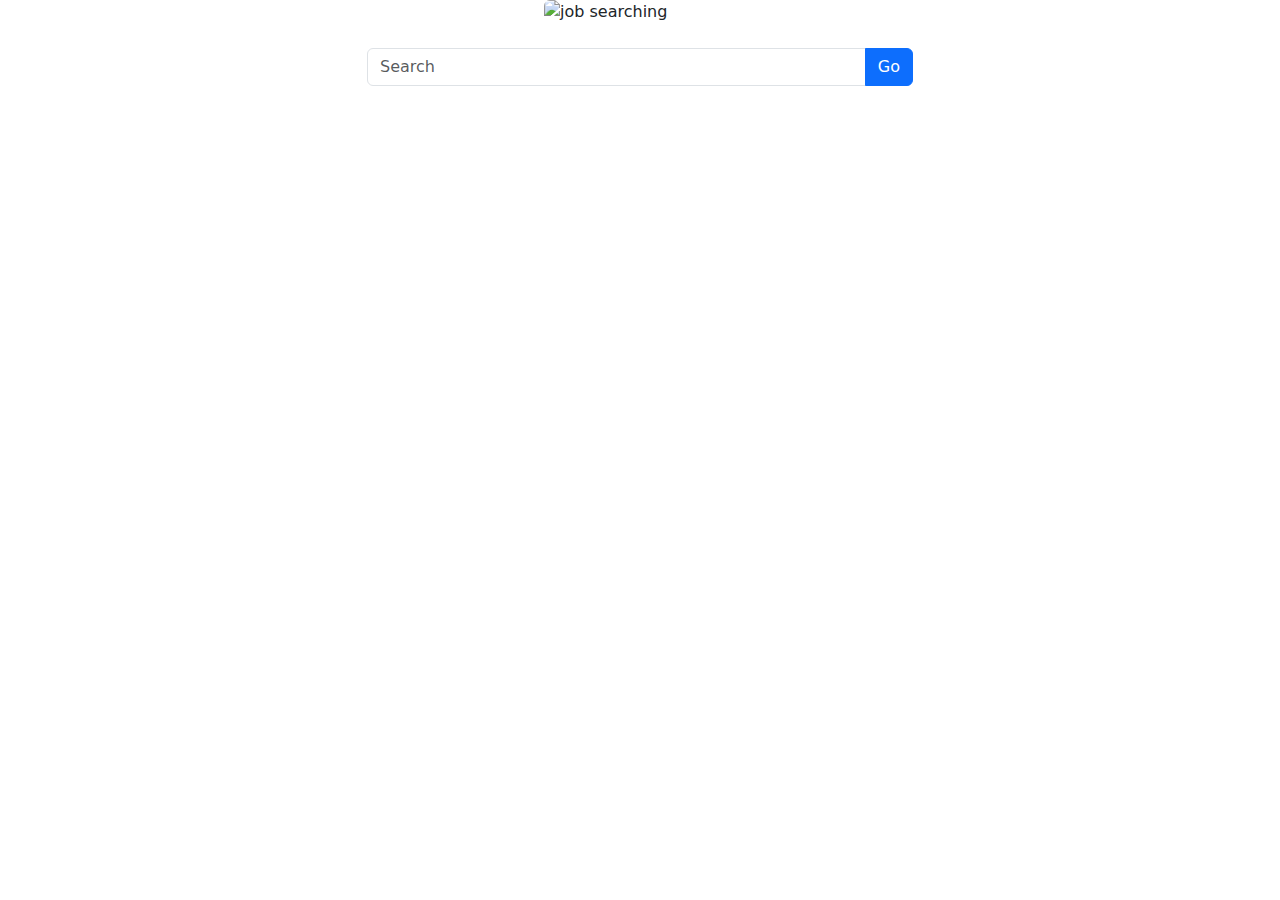
==== search_companies.html @ 43958fa4 "Merge branch 'main' of github.com:BaharMahmud/FindYourDreamJob into feature/baharsCodes" ====
<!DOCTYPE html>
<!-- Resulting code after Instructor Demo -->
<html lang="en">
  <head>
    <meta charset="utf-8" />
    <meta name="viewport" content="width=device-width, initial-scale=1" />
    <link
    rel="stylesheet"
    href="./assets/css/style.css"
  />
  <link
      href="https://cdn.jsdelivr.net/npm/bootstrap@5.1.3/dist/css/bootstrap.min.css"
      rel="stylesheet"
     
    />
  <title>Search For Companies</title>
</head>


<body>



<img src="https://images.businessnewsdaily.com/app/uploads/2022/04/04081920/1554239632.jpeg "class="rounded mx-auto d-block" style="max-width:15%;" alt="job searching">

<div class="container">
    <div class="row justify-content-center">
      <div class="col-md-6">
        <form>
          <div class="input-group mb-3">
            <input type="text" class="form-control mt-4" placeholder="Search" aria-label="Search" aria-describedby="button-addon2" >
            <button class="btn btn-primary mt-4" type="submit" id="button-addon2">Go</button>
          </div>
        </form>
      </div>
    </div>
  </div>

 <script src="search_companies.html"></script>
</body>
</html>
---- assets/css/style.css ----
.w3-container{
    background-color: antiquewhite;
    margin-bottom: 20px;
}

.w3-button w3-block w3-black{
   background-color: white;
}

.fa {
   
        padding: 17px;
        border-radius: 15px;
        box-shadow: #84809c;
}
     
.fa-facebook {
    background: #3B5998;
    color: white;
  }

  .fa-instagram {
 background: #d6249f;
  background: radial-gradient(circle at 30% 107%, #fdf497 0%, #fdf497 5%, #fd5949 45%,#d6249f 60%,#285AEB 90%);
  box-shadow: 0px 3px 10px rgba(0,0,0,.25); }

.fa-github{
    background-color:#efedea;
    border: 2px solid black;
    color: #101010;
 }
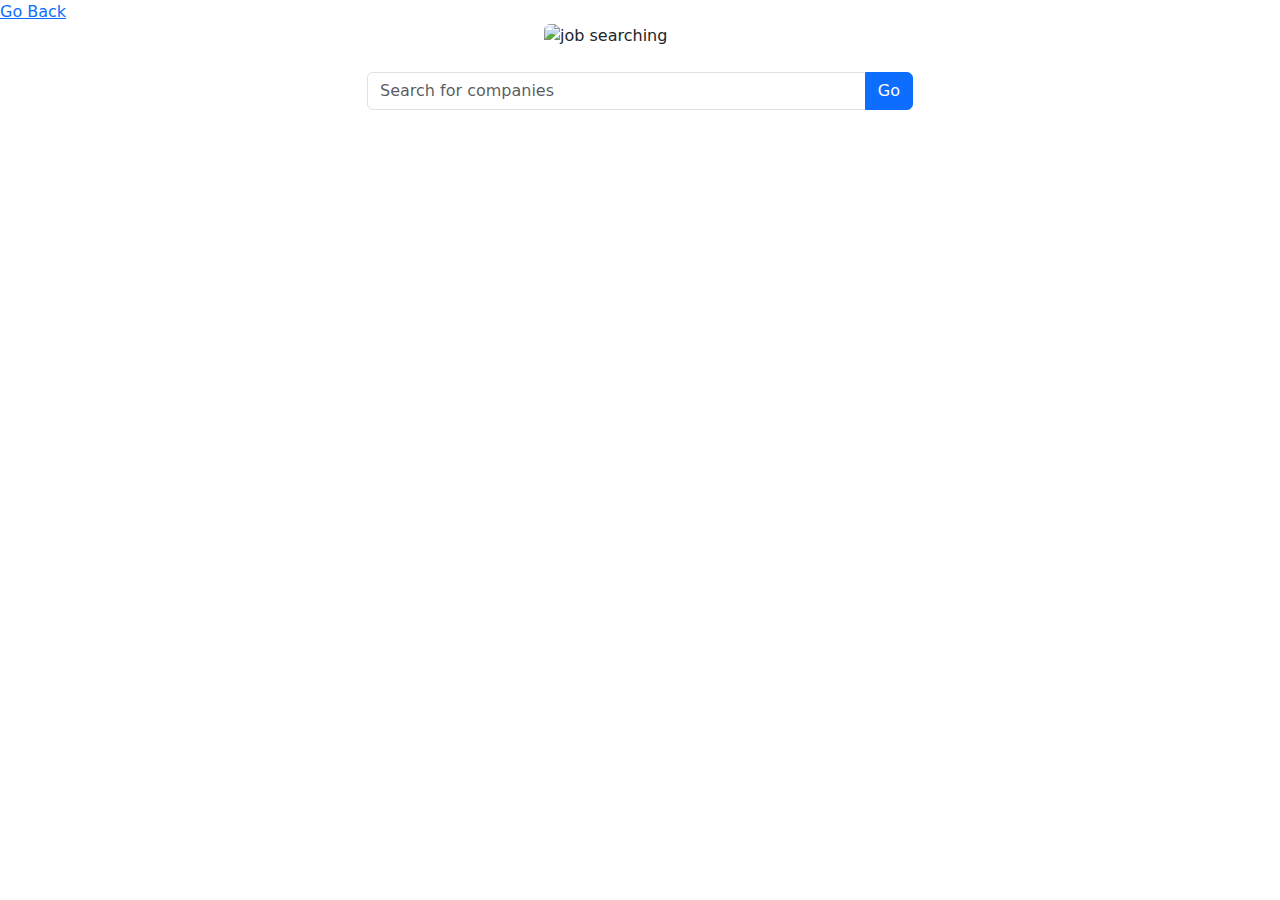
==== commit 4f486dc9: "added Go back button in html files and some css for index html" ====
--- a/search_companies.html
+++ b/search_companies.html
@@ -19,7 +19,7 @@
 
 <body>
 
-
+  <a href="index.html">Go Back</a>
 
 <img src="https://images.businessnewsdaily.com/app/uploads/2022/04/04081920/1554239632.jpeg "class="rounded mx-auto d-block" style="max-width:15%;" alt="job searching">
 
@@ -28,7 +28,7 @@
       <div class="col-md-6">
         <form>
           <div class="input-group mb-3">
-            <input type="text" class="form-control mt-4" placeholder="Search" aria-label="Search" aria-describedby="button-addon2" >
+            <input type="text" class="form-control mt-4" placeholder="Search for companies" aria-label="Search" aria-describedby="button-addon2" >
             <button class="btn btn-primary mt-4" type="submit" id="button-addon2">Go</button>
           </div>
         </form>
--- a/assets/css/style.css
+++ b/assets/css/style.css
@@ -28,4 +28,15 @@
     background-color:#efedea;
     border: 2px solid black;
     color: #101010;
- }+ }
+
+h1{
+    font-size: 30px;
+    color: rgb(212, 0, 255);
+}
+
+
+#contact{
+    font-size: 20px;
+    color: #3B5998;
+}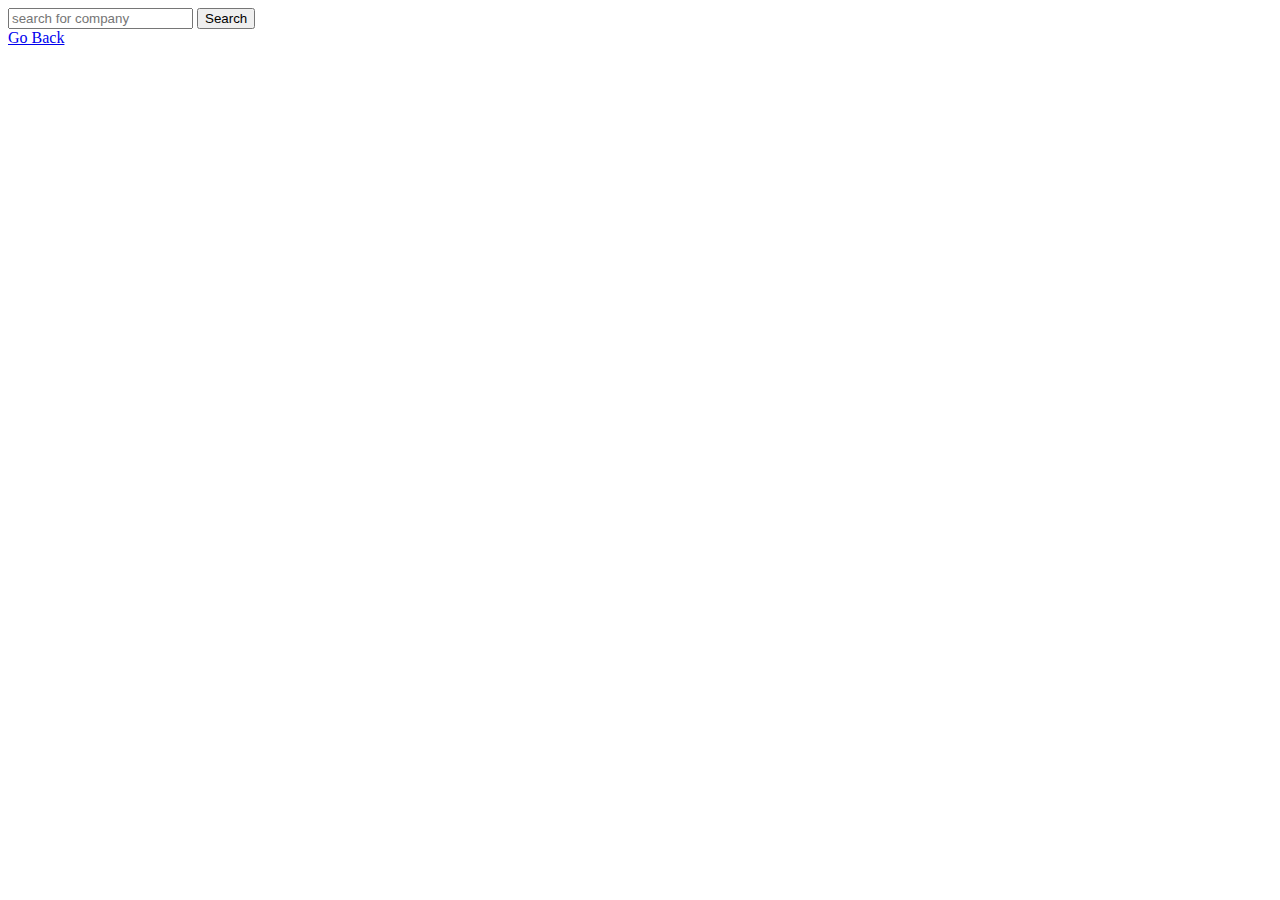
==== commit aef3af22: "linked script.js" ====
--- a/search_companies.html
+++ b/search_companies.html
@@ -6,36 +6,20 @@
     <meta name="viewport" content="width=device-width, initial-scale=1" />
     <link
     rel="stylesheet"
-    href="./assets/css/style.css"
+    href="./assets/css/tabstyle.css"
   />
-  <link
-      href="https://cdn.jsdelivr.net/npm/bootstrap@5.1.3/dist/css/bootstrap.min.css"
-      rel="stylesheet"
-     
-    />
-  <title>Search For Companies</title>
+  <title>Search for Companies</title>
 </head>
+<body>
+    <form action="" class="search-bar">
+        <input type="search" name="search" placeholder="search for company" pattern=".*\S.*" required>
+        <button class="search-btn" type="submit">
+          <span>Search</span>
+        </button>
+      </form>
+      <a href="index.html">Go Back</a>
+    <script src="search_companies.html"></script>
+    <script src="assets/js/script.js"></script>
 
-
-<body>
-
-  <a href="index.html">Go Back</a>
-
-<img src="https://images.businessnewsdaily.com/app/uploads/2022/04/04081920/1554239632.jpeg "class="rounded mx-auto d-block" style="max-width:15%;" alt="job searching">
-
-<div class="container">
-    <div class="row justify-content-center">
-      <div class="col-md-6">
-        <form>
-          <div class="input-group mb-3">
-            <input type="text" class="form-control mt-4" placeholder="Search for companies" aria-label="Search" aria-describedby="button-addon2" >
-            <button class="btn btn-primary mt-4" type="submit" id="button-addon2">Go</button>
-          </div>
-        </form>
-      </div>
-    </div>
-  </div>
-
- <script src="search_companies.html"></script>
 </body>
 </html>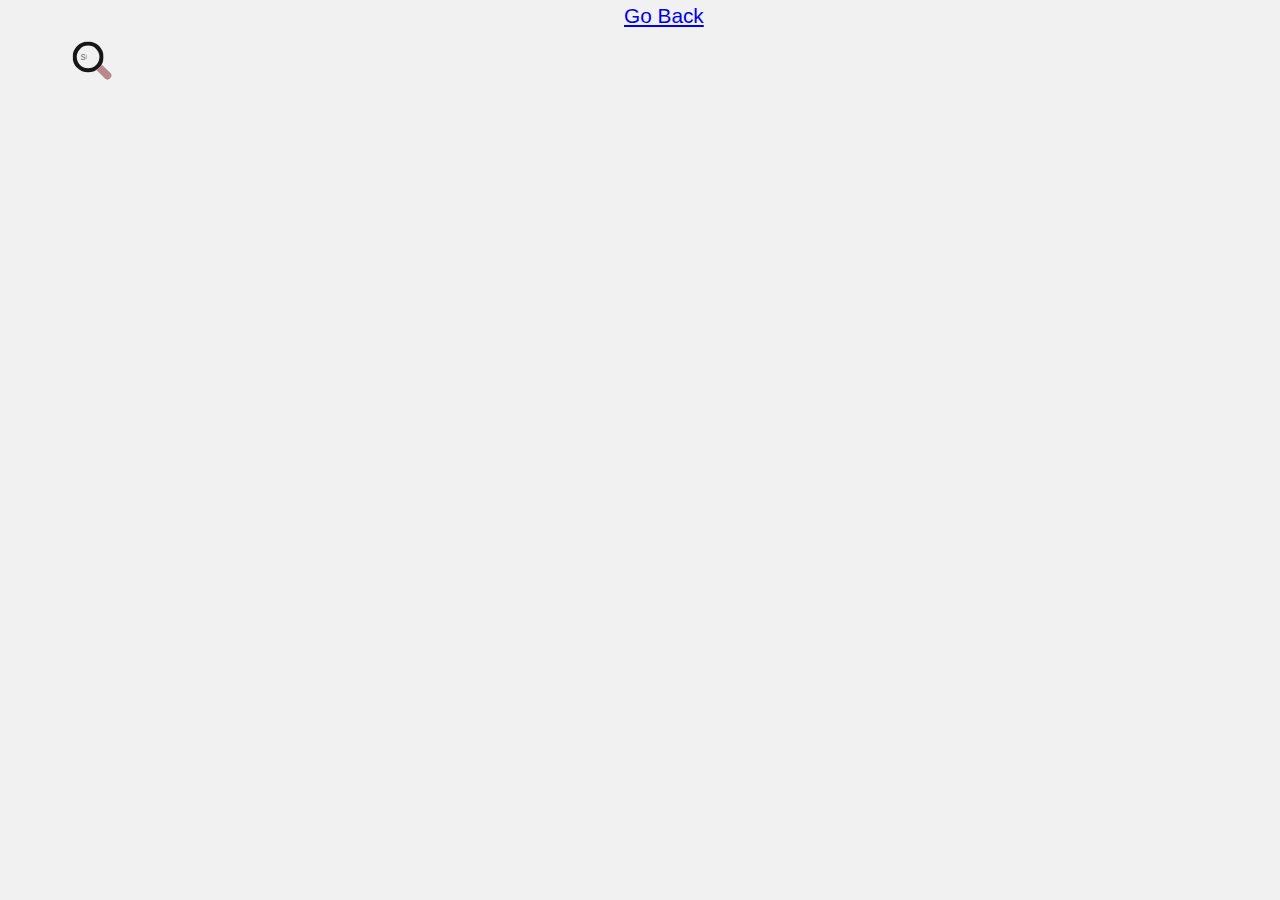
==== commit 14a26abb: "Merge pull request #27 from BaharMahmud/feature/tyler-branch" ====
--- a/search_companies.html
+++ b/search_companies.html
@@ -18,7 +18,7 @@
         </button>
       </form>
       <a href="index.html">Go Back</a>
-    <script src="search_companies.html"></script>
+      
     <script src="assets/js/script.js"></script>
 
 </body>
--- a/assets/css/tabstyle.css
+++ b/assets/css/tabstyle.css
@@ -0,0 +1,156 @@
+* {
+    border: 0;
+    box-sizing: border-box;
+    margin: 0;
+    padding: 0;
+  }
+  :root {
+    font-size: calc(16px + (24 - 16)*(100vw - 320px)/(1920 - 320));
+  }
+  body, button, input {
+    font: 1em Hind, sans-serif;
+    line-height: 1.5em;
+  }
+  body, input {
+    color: #584e4e;
+  }
+  body, .search-bar {
+    display: flex;
+  }
+  body {
+    background: #f1f1f1;
+    height: 100vh;
+  }
+  .search-bar input,
+  .search-btn, 
+  .search-btn:before, 
+  .search-btn:after {
+    transition: all 0.25s ease-out;
+  }
+  .search-bar input,
+  .search-btn {
+    width: 3em;
+    height: 3em;
+  }
+  .search-bar input:invalid:not(:focus),
+  .search-btn {
+    cursor: pointer;
+  }
+  .search-bar,
+  .search-bar input:focus,
+  .search-bar input:valid  {
+    width: 100%;
+  }
+  .search-bar input:focus,
+  .search-bar input:not(:focus) + .search-btn:focus {
+    outline: transparent;
+  }
+  .search-bar {
+    margin: 0;
+    padding: 1.5em;
+    justify-content:flex-start;
+    max-width: 30em;
+  }
+  .search-bar input {
+    background: transparent;
+    border-radius: 1.5em;
+    box-shadow: 0 0 0 0.4em #171717 inset;
+    padding: 0.75em;
+    transform: translate(0.5em,0.5em) scale(0.5);
+    transform-origin: 100% 0;
+    -webkit-appearance: none;
+    -moz-appearance: none;
+    appearance: none;
+  }
+  .search-bar input::-webkit-search-decoration {
+    -webkit-appearance: none;
+  }
+  .search-bar input:focus,
+  .search-bar input:valid {
+    background: #fff;
+    border-radius: 0.375em 0 0 0.375em;
+    box-shadow: 0 0 0 0.1em #d9d9d9 inset;
+    transform: scale(1);
+  }
+  .search-btn {
+    background: #b68a8a;
+    border-radius: 0 0.75em 0.75em 0 / 0 1.5em 1.5em 0;
+    padding: 0.75em;
+    position: relative;
+    transform: translate(0.25em,0.25em) rotate(45deg) scale(0.25,0.125);
+    transform-origin: 0 50%;
+  }
+  .search-btn:before, 
+  .search-btn:after {
+    content: "";
+    display: block;
+    opacity: 0;
+    position: absolute;
+  }
+  .search-btn:before {
+    border-radius: 50%;
+    box-shadow: 0 0 0 0.2em #f1f1f1 inset;
+    top: 0.75em;
+    left: 0.75em;
+    width: 1.2em;
+    height: 1.2em;
+  }
+  .search-btn:after {
+    background: #f1f1f1;
+    border-radius: 0 0.25em 0.25em 0;
+    top: 51%;
+    left: 51%;
+    width: 0.75em;
+    height: 0.25em;
+    transform: translate(0.2em,0) rotate(45deg);
+    transform-origin: 0 50%;
+  }
+  .search-btn span {
+    display: inline-block;
+    overflow: hidden;
+    width: 1px;
+    height: 1px;
+  }
+  
+  /* Active state */
+  .search-bar input:focus + .search-btn,
+  .search-bar input:valid + .search-btn {
+    background: #181c25;
+    border-radius: 0 0.375em 0.375em 0;
+    transform: scale(1);
+  }
+  .search-bar input:focus + .search-btn:before, 
+  .search-bar input:focus + .search-btn:after,
+  .search-bar input:valid + .search-btn:before, 
+  .search-bar input:valid + .search-btn:after {
+    opacity: 1;
+  }
+  .search-bar input:focus + .search-btn:hover,
+  .search-bar input:valid + .search-btn:hover,
+  .search-bar input:valid:not(:focus) + .search-btn:focus {
+    background: #0c48db;
+  }
+  .search-bar input:focus + .search-btn:active,
+  .search-bar input:valid + .search-btn:active {
+    transform: translateY(1px);
+  }
+  
+  @media screen and (prefers-color-scheme: dark) {
+    body, input {
+      color: #f1f1f1;
+    }
+    body {
+      background: #aa9a9a;
+    }
+    .search-bar input {
+      box-shadow: 0 0 0 0.4em #f1f1f1 inset;
+    }
+    .search-bar input:focus,
+    .search-bar input:valid {
+      background: #3d3d3d;
+      box-shadow: 0 0 0 0.1em #3d3d3d inset;
+    }
+    .search-btn {
+      background: #f1f1f1;
+    }
+  }